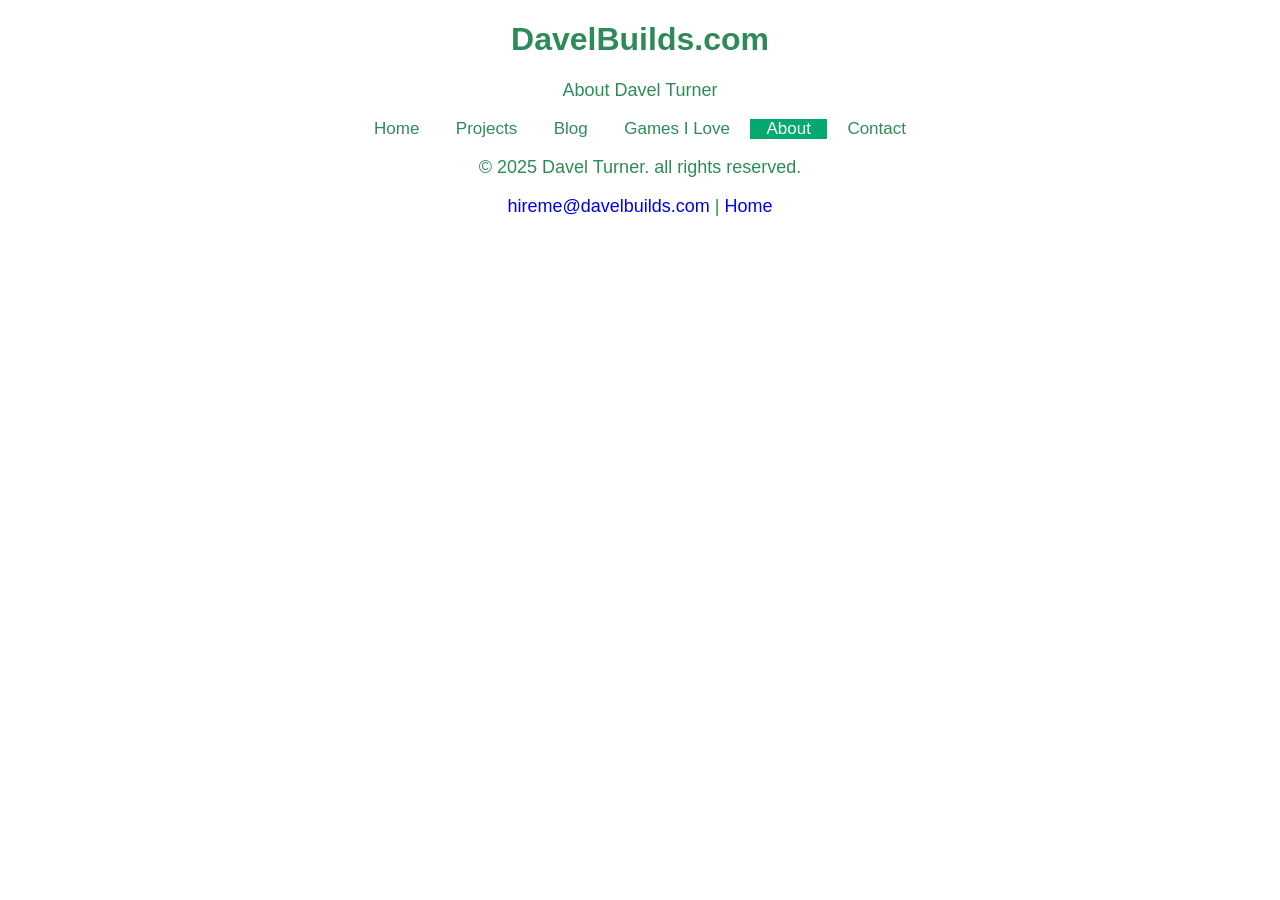
==== about.html @ e31fa060 "Updated website. Changed styles. Removed section that were not being used. Created and fixed current" ====
<!DOCTYPE html>
<html lang="en">
    <head>
        <meta charset="UTF-8">
        <meta name="viewport" content="width=device-width, initial-scale=1.0">
        <link href="./resources/css/index.css" type="text/css" rel="stylesheet">
        <title>About Davel Turner | DavelBuilds.com</title>
    </head>
    <body>
        <h1>DavelBuilds.com</h1>
        <p>About Davel Turner</p>
        <nav>
            <div class="topnav">
                <a href="./index.html">Home</a>
                <a href="./projects.html">Projects</a>
                <a href="./blog.html">Blog</a>
                <a href="./gil.html">Games I Love</a>
                <a class="active" href="./about.html">About</a>
                <a href="./contact.html">Contact</a>
            </div>
        </nav>
        <footer>
            <p>&copy; 2025 Davel Turner. all rights reserved.</p>
            <p><a href="mailto:hireme@davelbuilds.com">hireme@davelbuilds.com</a> | <a href="./index.html">Home</a></p>
        </footer>
    </body>
</html>
---- resources/css/index.css ----
* {
    font-family: Helvetica, Arial, sans-serif;
    background: url("https://i.ibb.co/JB8v7xq/pexels-francesco-ungaro-998641.jpg");
    text-align: center;
}

h1 {
    color: SeaGreen;
}

p, li, h3 {
    font-size:18px;
    color: seagreen;
}

a {
    text-decoration: none;
}

.topnav {
    /*background-color: #333;*/
    overflow: hidden;
    text-align: center;
}

.topnav a {
    float: center;
    color: seagreen;
    text-align: center;
    padding: 14px 16px;
    text-decoration: none;
    font-size: 17px;
}
.topnav a.active {
    background-color: #04AA6D;
    color: white;
}
.latest {
    border-top: 2px solid seagreen;
}
.latest img {
    border: 1px solid seagreen;
}
.blog_post {
    border-top: 2px solid seagreen;
}
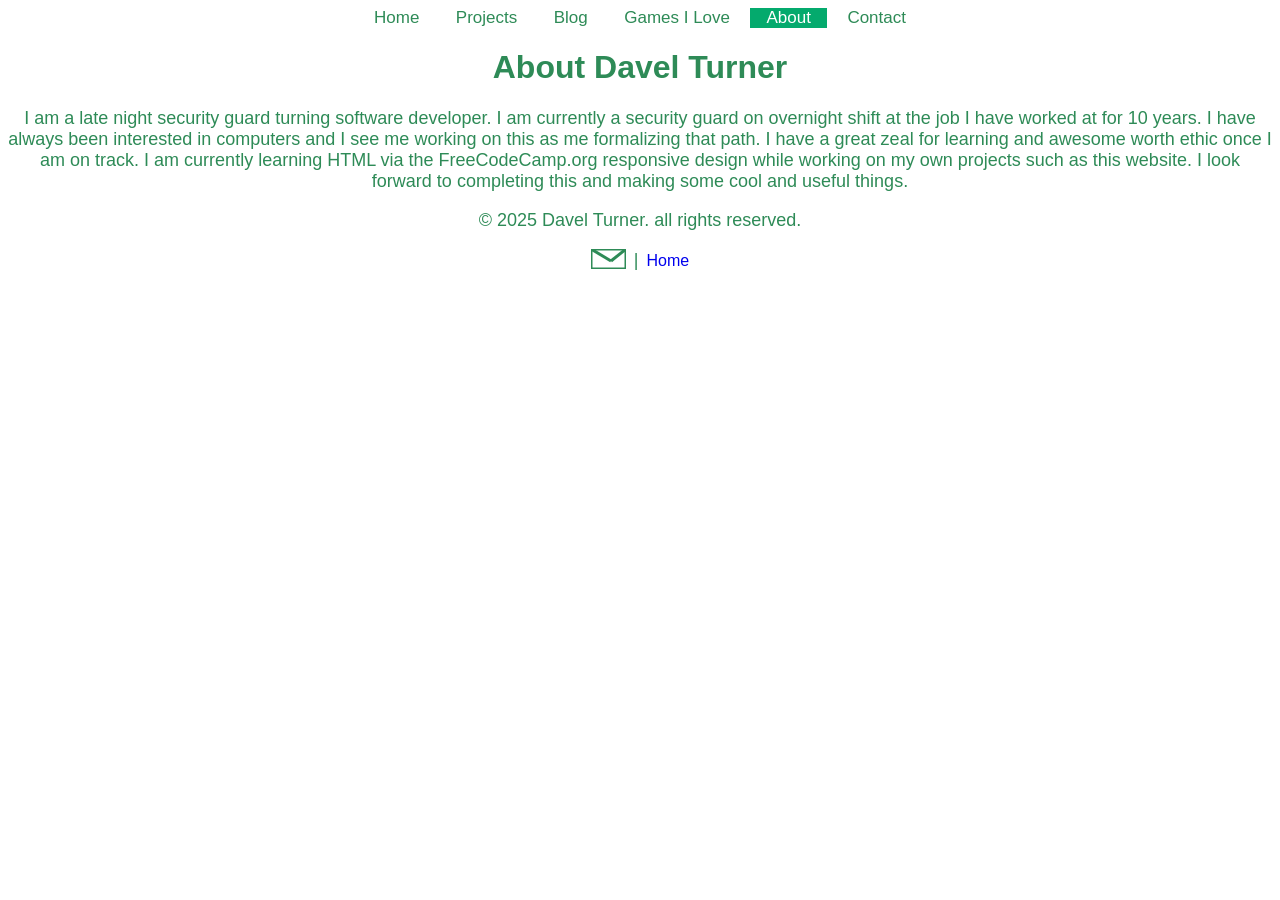
==== commit f3c2f130: "Updated Index with current work. Changed mail:to to a selff created envelope svg with a link. Games " ====
--- a/about.html
+++ b/about.html
@@ -7,8 +7,6 @@
         <title>About Davel Turner | DavelBuilds.com</title>
     </head>
     <body>
-        <h1>DavelBuilds.com</h1>
-        <p>About Davel Turner</p>
         <nav>
             <div class="topnav">
                 <a href="./index.html">Home</a>
@@ -19,9 +17,27 @@
                 <a href="./contact.html">Contact</a>
             </div>
         </nav>
+        <main>
+            <h1>About Davel Turner</h1>
+
+            <p> I am a late night security guard turning software developer. I am currently a security guard on overnight shift at the job I have worked at for 10 years.
+                I have always been interested in computers and I see me working on this as me formalizing that path. I have a great zeal for learning and awesome worth ethic once I am on track.
+                I am currently learning HTML via the FreeCodeCamp.org responsive design while working on my own projects such as this website. I look forward to completing this and making some cool and useful things.
+            </p>
+        </main>
         <footer>
             <p>&copy; 2025 Davel Turner. all rights reserved.</p>
-            <p><a href="mailto:hireme@davelbuilds.com">hireme@davelbuilds.com</a> | <a href="./index.html">Home</a></p>
+            <div class="footer-contact">
+                <a href="mailto:hireme@davelbuilds.com">
+                    <svg width="35" height="20">
+                        <rect x="0" y="0" width="35" height="20" stroke="seagreen" stroke-width="3" fill="white" />
+                        <line x1="0" y1="0" x2="20" y2="12" stroke="seagreen" stroke-width="3" />
+                        <line x1="20" y1="12" x2="35" y2="0" stroke="seagreen" stroke-width="3" />
+                    </svg>
+                </a>
+                <span>|</span>
+                <a href="./index.html">Home</a>
+            </div>        
         </footer>
     </body>
 </html>
--- a/resources/css/index.css
+++ b/resources/css/index.css
@@ -1,14 +1,17 @@
 * {
     font-family: Helvetica, Arial, sans-serif;
+    text-align: center;
+}
+
+body {
     background: url("https://i.ibb.co/JB8v7xq/pexels-francesco-ungaro-998641.jpg");
-    text-align: center;
 }
 
 h1 {
     color: SeaGreen;
 }
 
-p, li, h3 {
+p, li, h3, span {
     font-size:18px;
     color: seagreen;
 }
@@ -17,6 +20,9 @@
     text-decoration: none;
 }
 
+/*footer, p {
+    display: inline;
+}*/
 .topnav {
     /*background-color: #333;*/
     overflow: hidden;
@@ -43,4 +49,10 @@
 }
 .blog_post {
     border-top: 2px solid seagreen;
+}
+.footer-contact {
+    display: flex;
+    align-items: center;
+    gap: 8px;
+    justify-content: center;
 }
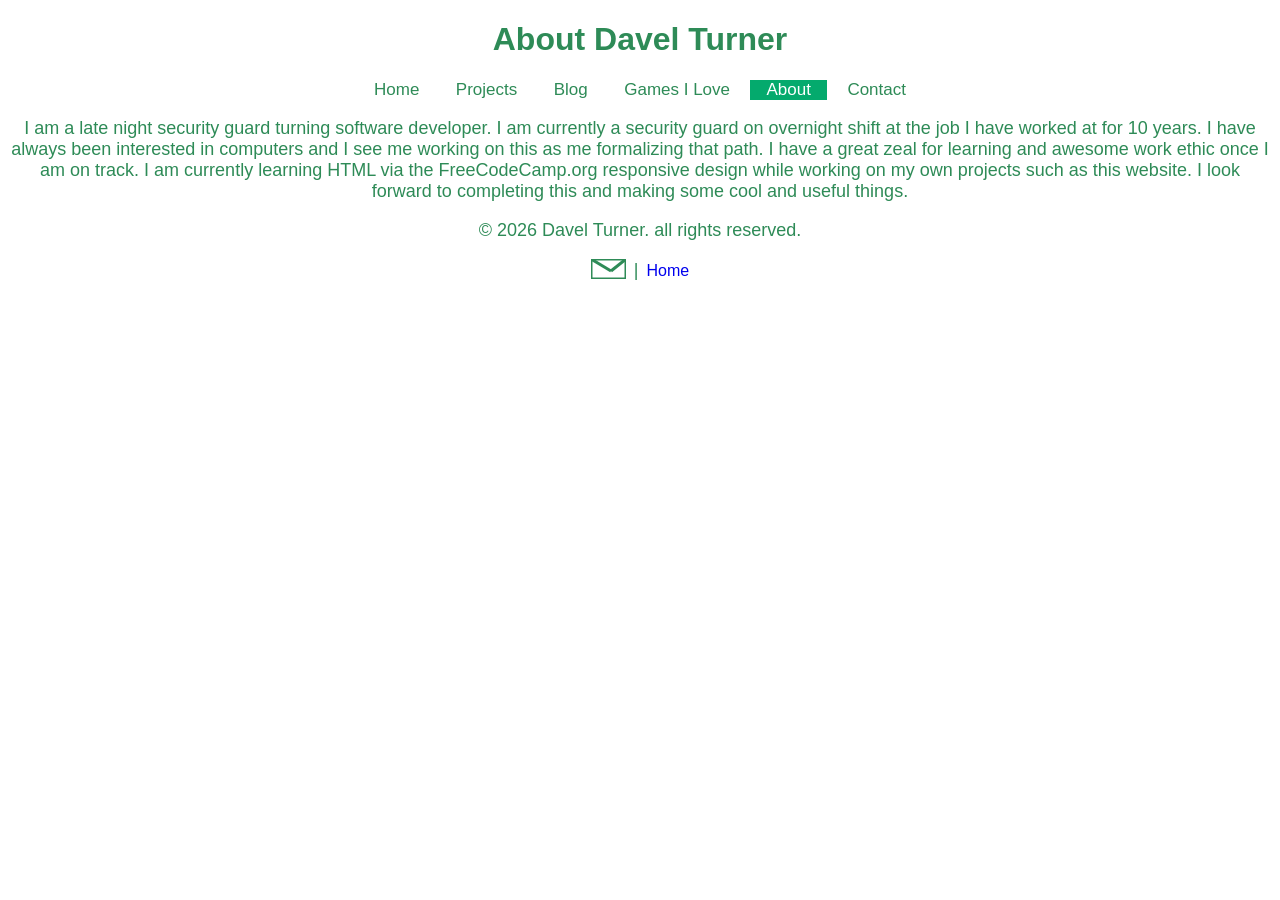
==== commit 0641c128: "Changed about.html to improve its semantic structure. Wrapped the nav element in a header element an" ====
--- a/about.html
+++ b/about.html
@@ -7,26 +7,29 @@
         <title>About Davel Turner | DavelBuilds.com</title>
     </head>
     <body>
-        <nav>
-            <div class="topnav">
-                <a href="./index.html">Home</a>
-                <a href="./projects.html">Projects</a>
-                <a href="./blog.html">Blog</a>
-                <a href="./gil.html">Games I Love</a>
-                <a class="active" href="./about.html">About</a>
-                <a href="./contact.html">Contact</a>
-            </div>
-        </nav>
+        <header>
+            <h1>About Davel Turner</h1>
+            <nav>
+                <div class="topnav">
+                    <a href="./index.html">Home</a>
+                    <a href="./projects.html">Projects</a>
+                    <a href="./blog.html">Blog</a>
+                    <a href="./gil.html">Games I Love</a>
+                    <a class="active" href="./about.html">About</a>
+                    <a href="./contact.html">Contact</a>
+                </div>
+            </nav>
+        </header>    
         <main>
-            <h1>About Davel Turner</h1>
-
-            <p> I am a late night security guard turning software developer. I am currently a security guard on overnight shift at the job I have worked at for 10 years.
-                I have always been interested in computers and I see me working on this as me formalizing that path. I have a great zeal for learning and awesome worth ethic once I am on track.
-                I am currently learning HTML via the FreeCodeCamp.org responsive design while working on my own projects such as this website. I look forward to completing this and making some cool and useful things.
-            </p>
+            <article>
+                <p> I am a late night security guard turning software developer. I am currently a security guard on overnight shift at the job I have worked at for 10 years.
+                    I have always been interested in computers and I see me working on this as me formalizing that path. I have a great zeal for learning and awesome work ethic once I am on track.
+                    I am currently learning HTML via the FreeCodeCamp.org responsive design while working on my own projects such as this website. I look forward to completing this and making some cool and useful things.
+                </p>
+            </article>
         </main>
         <footer>
-            <p>&copy; 2025 Davel Turner. all rights reserved.</p>
+            <p>&copy; 2026 Davel Turner. all rights reserved.</p>
             <div class="footer-contact">
                 <a href="mailto:hireme@davelbuilds.com">
                     <svg width="35" height="20">
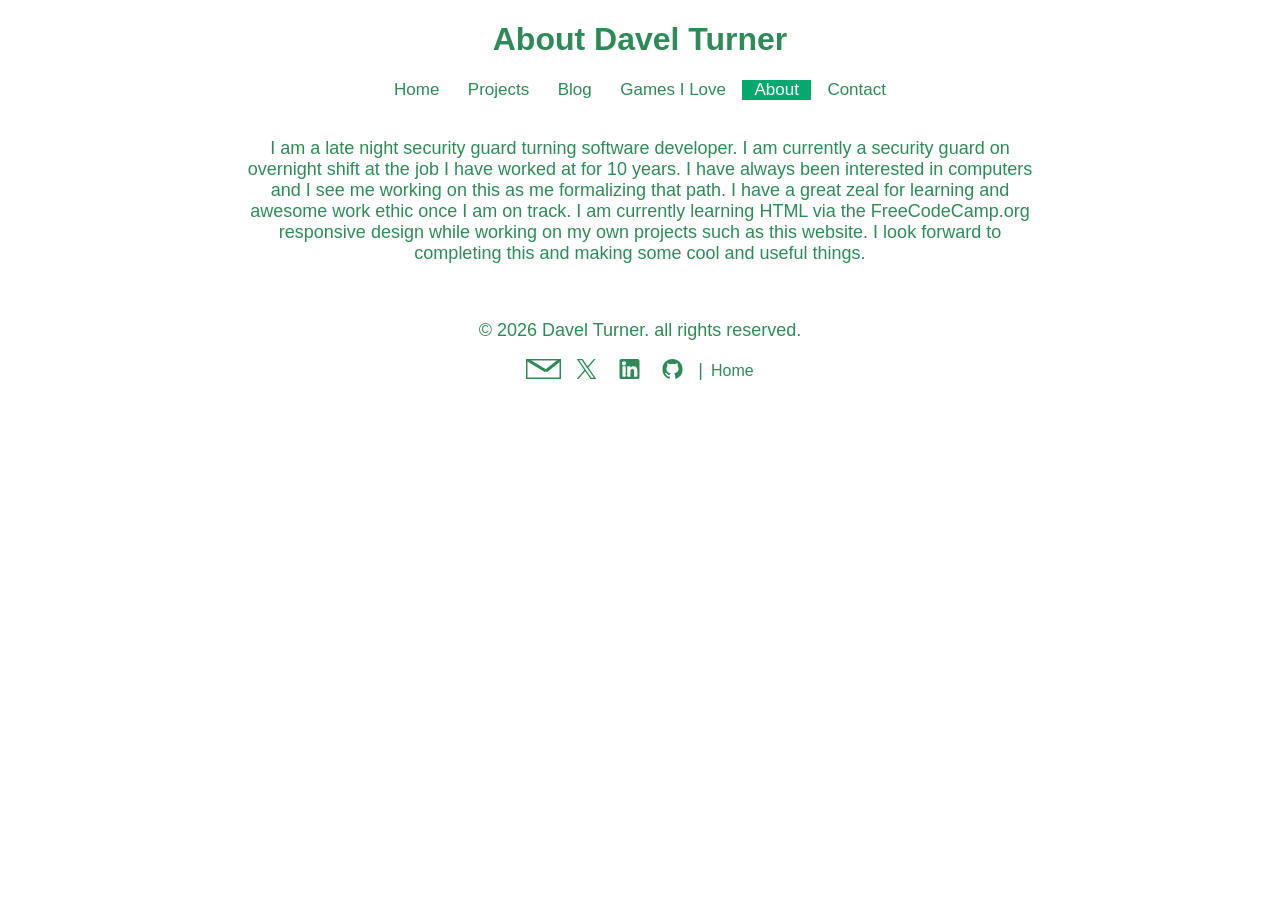
==== commit 6ac608d4: "Add contact form and thank you page Hooked up Formspree with _next redirect, added thankyou.html, up" ====
--- a/about.html
+++ b/about.html
@@ -38,6 +38,37 @@
                         <line x1="20" y1="12" x2="35" y2="0" stroke="seagreen" stroke-width="3" />
                     </svg>
                 </a>
+                <a href="https://www.x.com/davelturner" target="_blank">
+                    <svg width="35" height="20" viewBox="0 0 1200 1227" fill="none" xmlns="http://www.w3.org/2000/svg">
+                        <path d="M714.163 519.284L1160.89 0H1055.03L667.137 450.887L357.328 0H0L468.492 681.821L0 1226.37H105.866L515.491 750.218L842.672 1226.37H1200L714.137 519.284H714.163ZM569.165 687.828L521.697 619.934L144.011 79.6944H306.615L611.412 515.685L658.88 583.579L1055.08 1150.3H892.476L569.165 687.854V687.828Z" fill="seagreen"/>
+                    </svg>
+                </a>
+                <a href="https://www.linkedin.com/in/davel-turner-98b11533b/" target="_blank">
+                    <svg height="20" width="35" version="1.1" id="Layer_1" xmlns="http://www.w3.org/2000/svg" xmlns:xlink="http://www.w3.org/1999/xlink" 
+	                viewBox="0 0 382 382" xml:space="preserve">
+                        <path style="fill:seagreen;" d="M347.445,0H34.555C15.471,0,0,15.471,0,34.555v312.889C0,366.529,15.471,382,34.555,382h312.889
+                            C366.529,382,382,366.529,382,347.444V34.555C382,15.471,366.529,0,347.445,0z M118.207,329.844c0,5.554-4.502,10.056-10.056,10.056
+                            H65.345c-5.554,0-10.056-4.502-10.056-10.056V150.403c0-5.554,4.502-10.056,10.056-10.056h42.806
+                            c5.554,0,10.056,4.502,10.056,10.056V329.844z M86.748,123.432c-22.459,0-40.666-18.207-40.666-40.666S64.289,42.1,86.748,42.1
+                            s40.666,18.207,40.666,40.666S109.208,123.432,86.748,123.432z M341.91,330.654c0,5.106-4.14,9.246-9.246,9.246H286.73
+                            c-5.106,0-9.246-4.14-9.246-9.246v-84.168c0-12.556,3.683-55.021-32.813-55.021c-28.309,0-34.051,29.066-35.204,42.11v97.079
+                            c0,5.106-4.139,9.246-9.246,9.246h-44.426c-5.106,0-9.246-4.14-9.246-9.246V149.593c0-5.106,4.14-9.246,9.246-9.246h44.426
+                            c5.106,0,9.246,4.14,9.246,9.246v15.655c10.497-15.753,26.097-27.912,59.312-27.912c73.552,0,73.131,68.716,73.131,106.472
+                            L341.91,330.654L341.91,330.654z"/>
+                    </svg>
+                </a>
+                <a href="https://github.com/DavelBuilds" target="_blank">
+                    <svg width="35" height="20" viewBox="0 0 98 96" fill="none" xmlns="http://www.w3.org/2000/svg">
+                        <g clip-path="url(#clip0_730_27126)">
+                        <path d="M41.4395 69.3848C28.8066 67.8535 19.9062 58.7617 19.9062 46.9902C19.9062 42.2051 21.6289 37.0371 24.5 33.5918C23.2559 30.4336 23.4473 23.7344 24.8828 20.959C28.7109 20.4805 33.8789 22.4902 36.9414 25.2656C40.5781 24.1172 44.4062 23.543 49.0957 23.543C53.7852 23.543 57.6133 24.1172 61.0586 25.1699C64.0254 22.4902 69.2891 20.4805 73.1172 20.959C74.457 23.543 74.6484 30.2422 73.4043 33.4961C76.4668 37.1328 78.0937 42.0137 78.0937 46.9902C78.0937 58.7617 69.1934 67.6621 56.3691 69.2891C59.623 71.3945 61.8242 75.9883 61.8242 81.252L61.8242 91.2051C61.8242 94.0762 64.2168 95.7031 67.0879 94.5547C84.4102 87.9512 98 70.6289 98 49.1914C98 22.1074 75.9883 6.69539e-07 48.9043 4.309e-07C21.8203 1.92261e-07 -1.9479e-07 22.1074 -4.3343e-07 49.1914C-6.20631e-07 70.4375 13.4941 88.0469 31.6777 94.6504C34.2617 95.6074 36.75 93.8848 36.75 91.3008L36.75 83.6445C35.4102 84.2188 33.6875 84.6016 32.1562 84.6016C25.8398 84.6016 22.1074 81.1563 19.4277 74.7441C18.375 72.1602 17.2266 70.6289 15.0254 70.3418C13.877 70.2461 13.4941 69.7676 13.4941 69.1934C13.4941 68.0449 15.4082 67.1836 17.3223 67.1836C20.0977 67.1836 22.4902 68.9063 24.9785 72.4473C26.8926 75.2227 28.9023 76.4668 31.2949 76.4668C33.6875 76.4668 35.2187 75.6055 37.4199 73.4043C39.0469 71.7773 40.291 70.3418 41.4395 69.3848Z" fill="seagreen"/>
+                        </g>
+                        <defs>
+                        <clipPath id="clip0_730_27126">
+                        <rect width="98" height="96" fill="white"/>
+                        </clipPath>
+                        </defs>
+                    </svg>
+                </a>
                 <span>|</span>
                 <a href="./index.html">Home</a>
             </div>        
--- a/resources/css/index.css
+++ b/resources/css/index.css
@@ -1,13 +1,23 @@
 * {
     font-family: Helvetica, Arial, sans-serif;
-    text-align: center;
 }
 
 body {
     background: url("https://i.ibb.co/JB8v7xq/pexels-francesco-ungaro-998641.jpg");
 }
 
-h1 {
+main{
+    max-width: 800px;
+    margin: auto;
+    padding: 20px;
+    text-align: center;
+}
+
+header {
+    text-align: center;
+}
+
+h1, h2, h3, h4 {
     color: SeaGreen;
 }
 
@@ -20,20 +30,28 @@
     text-decoration: none;
 }
 
-/*footer, p {
-    display: inline;
-}*/
+footer {
+    text-align: center;
+}
+
+iframe {
+    border: none;
+}
+
+fieldset {
+    color: seagreen;
+    border-color: seagreen;
+}
+
 .topnav {
-    /*background-color: #333;*/
     overflow: hidden;
     text-align: center;
 }
 
 .topnav a {
-    float: center;
     color: seagreen;
     text-align: center;
-    padding: 14px 16px;
+    padding: 10px 12px;
     text-decoration: none;
     font-size: 17px;
 }
@@ -55,4 +73,12 @@
     align-items: center;
     gap: 8px;
     justify-content: center;
+}
+
+li{
+    list-style-type: none;
+}
+
+a:link{
+    color:seagreen
 }
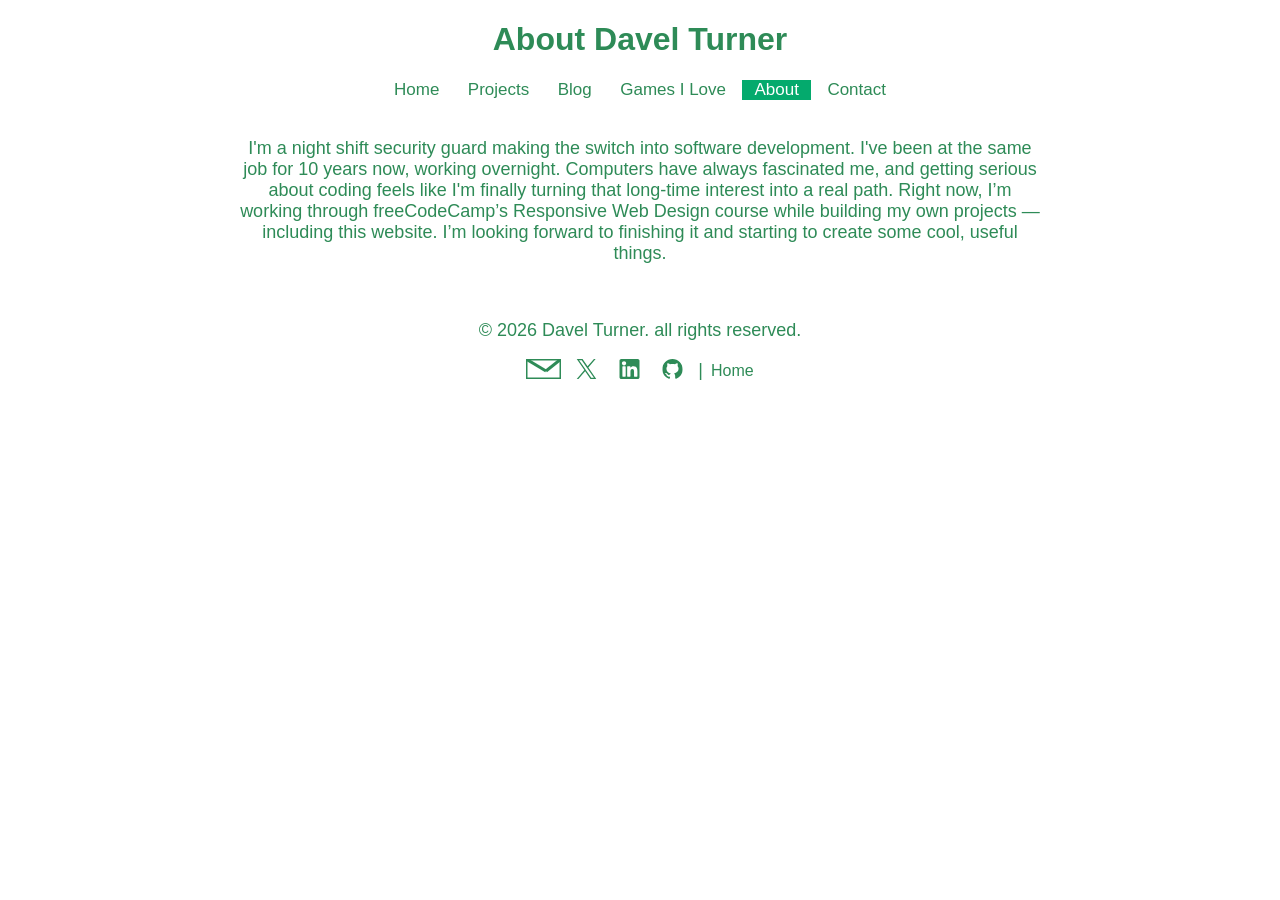
==== commit 7ebccb42: "Added blog posts to blog.html. Added aria-labels to footer links for all pages. Added meta descripti" ====
--- a/about.html
+++ b/about.html
@@ -3,6 +3,7 @@
     <head>
         <meta charset="UTF-8">
         <meta name="viewport" content="width=device-width, initial-scale=1.0">
+        <meta name="description" content="Learn more about Davel Turner">
         <link href="./resources/css/index.css" type="text/css" rel="stylesheet">
         <title>About Davel Turner | DavelBuilds.com</title>
     </head>
@@ -22,28 +23,28 @@
         </header>    
         <main>
             <article>
-                <p> I am a late night security guard turning software developer. I am currently a security guard on overnight shift at the job I have worked at for 10 years.
-                    I have always been interested in computers and I see me working on this as me formalizing that path. I have a great zeal for learning and awesome work ethic once I am on track.
-                    I am currently learning HTML via the FreeCodeCamp.org responsive design while working on my own projects such as this website. I look forward to completing this and making some cool and useful things.
+                <p> I'm a night shift security guard making the switch into software development. I've been at the same job for 10 years now, working overnight.
+                    Computers have always fascinated me, and getting serious about coding feels like I'm finally turning that long-time interest into a real path.
+                    Right now, I’m working through freeCodeCamp’s Responsive Web Design course while building my own projects — including this website. I’m looking forward to finishing it and starting to create some cool, useful things.
                 </p>
             </article>
         </main>
         <footer>
             <p>&copy; 2026 Davel Turner. all rights reserved.</p>
             <div class="footer-contact">
-                <a href="mailto:hireme@davelbuilds.com">
+                <a href="mailto:hireme@davelbuilds.com" aria-label="Email Davel Turner.">
                     <svg width="35" height="20">
                         <rect x="0" y="0" width="35" height="20" stroke="seagreen" stroke-width="3" fill="white" />
                         <line x1="0" y1="0" x2="20" y2="12" stroke="seagreen" stroke-width="3" />
                         <line x1="20" y1="12" x2="35" y2="0" stroke="seagreen" stroke-width="3" />
                     </svg>
                 </a>
-                <a href="https://www.x.com/davelturner" target="_blank">
+                <a href="https://www.x.com/davelturner" target="_blank" aria-label="Davel Turner's X/Twitter account">
                     <svg width="35" height="20" viewBox="0 0 1200 1227" fill="none" xmlns="http://www.w3.org/2000/svg">
                         <path d="M714.163 519.284L1160.89 0H1055.03L667.137 450.887L357.328 0H0L468.492 681.821L0 1226.37H105.866L515.491 750.218L842.672 1226.37H1200L714.137 519.284H714.163ZM569.165 687.828L521.697 619.934L144.011 79.6944H306.615L611.412 515.685L658.88 583.579L1055.08 1150.3H892.476L569.165 687.854V687.828Z" fill="seagreen"/>
                     </svg>
                 </a>
-                <a href="https://www.linkedin.com/in/davel-turner-98b11533b/" target="_blank">
+                <a href="https://www.linkedin.com/in/davel-turner-98b11533b/" target="_blank" aria-label="Davel Turner's LinkedIn account">
                     <svg height="20" width="35" version="1.1" id="Layer_1" xmlns="http://www.w3.org/2000/svg" xmlns:xlink="http://www.w3.org/1999/xlink" 
 	                viewBox="0 0 382 382" xml:space="preserve">
                         <path style="fill:seagreen;" d="M347.445,0H34.555C15.471,0,0,15.471,0,34.555v312.889C0,366.529,15.471,382,34.555,382h312.889
@@ -57,7 +58,7 @@
                             L341.91,330.654L341.91,330.654z"/>
                     </svg>
                 </a>
-                <a href="https://github.com/DavelBuilds" target="_blank">
+                <a href="https://github.com/DavelBuilds" target="_blank" aria-label="Davel Turner's GitHub page">
                     <svg width="35" height="20" viewBox="0 0 98 96" fill="none" xmlns="http://www.w3.org/2000/svg">
                         <g clip-path="url(#clip0_730_27126)">
                         <path d="M41.4395 69.3848C28.8066 67.8535 19.9062 58.7617 19.9062 46.9902C19.9062 42.2051 21.6289 37.0371 24.5 33.5918C23.2559 30.4336 23.4473 23.7344 24.8828 20.959C28.7109 20.4805 33.8789 22.4902 36.9414 25.2656C40.5781 24.1172 44.4062 23.543 49.0957 23.543C53.7852 23.543 57.6133 24.1172 61.0586 25.1699C64.0254 22.4902 69.2891 20.4805 73.1172 20.959C74.457 23.543 74.6484 30.2422 73.4043 33.4961C76.4668 37.1328 78.0937 42.0137 78.0937 46.9902C78.0937 58.7617 69.1934 67.6621 56.3691 69.2891C59.623 71.3945 61.8242 75.9883 61.8242 81.252L61.8242 91.2051C61.8242 94.0762 64.2168 95.7031 67.0879 94.5547C84.4102 87.9512 98 70.6289 98 49.1914C98 22.1074 75.9883 6.69539e-07 48.9043 4.309e-07C21.8203 1.92261e-07 -1.9479e-07 22.1074 -4.3343e-07 49.1914C-6.20631e-07 70.4375 13.4941 88.0469 31.6777 94.6504C34.2617 95.6074 36.75 93.8848 36.75 91.3008L36.75 83.6445C35.4102 84.2188 33.6875 84.6016 32.1562 84.6016C25.8398 84.6016 22.1074 81.1563 19.4277 74.7441C18.375 72.1602 17.2266 70.6289 15.0254 70.3418C13.877 70.2461 13.4941 69.7676 13.4941 69.1934C13.4941 68.0449 15.4082 67.1836 17.3223 67.1836C20.0977 67.1836 22.4902 68.9063 24.9785 72.4473C26.8926 75.2227 28.9023 76.4668 31.2949 76.4668C33.6875 76.4668 35.2187 75.6055 37.4199 73.4043C39.0469 71.7773 40.291 70.3418 41.4395 69.3848Z" fill="seagreen"/>
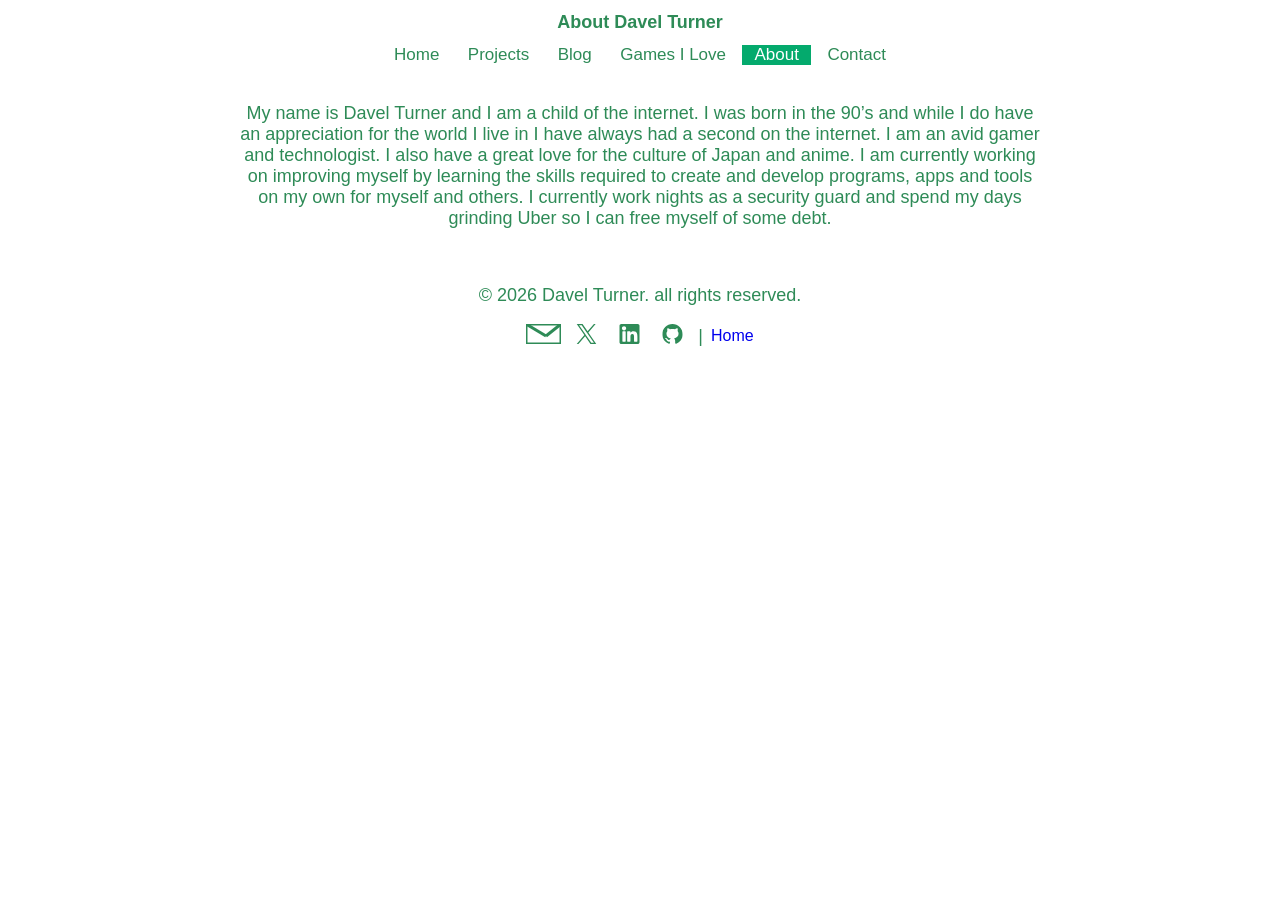
==== commit 81d09f2c: "Fixed serveral typos. Added new blogs." ====
--- a/about.html
+++ b/about.html
@@ -23,9 +23,7 @@
         </header>    
         <main>
             <article>
-                <p> I'm a night shift security guard making the switch into software development. I've been at the same job for 10 years now, working overnight.
-                    Computers have always fascinated me, and getting serious about coding feels like I'm finally turning that long-time interest into a real path.
-                    Right now, I’m working through freeCodeCamp’s Responsive Web Design course while building my own projects — including this website. I’m looking forward to finishing it and starting to create some cool, useful things.
+                <p> My name is Davel Turner and I am a child of the internet. I was born in the 90’s and while I do have an appreciation for the world I live in I have always had a second on the internet. I am an avid gamer and technologist. I also have a great love for the culture of Japan and anime. I am currently working on improving myself by learning the skills required to create and develop programs, apps and tools on my own for myself and others. I currently work nights as a security guard and spend my days grinding Uber so I can free myself of some debt. 
                 </p>
             </article>
         </main>
--- a/resources/css/index.css
+++ b/resources/css/index.css
@@ -17,11 +17,7 @@
     text-align: center;
 }
 
-h1, h2, h3, h4 {
-    color: SeaGreen;
-}
-
-p, li, h3, span {
+p, li, h1, h2, h3, h4, span {
     font-size:18px;
     color: seagreen;
 }
@@ -77,8 +73,4 @@
 
 li{
     list-style-type: none;
-}
-
-a:link{
-    color:seagreen
 }
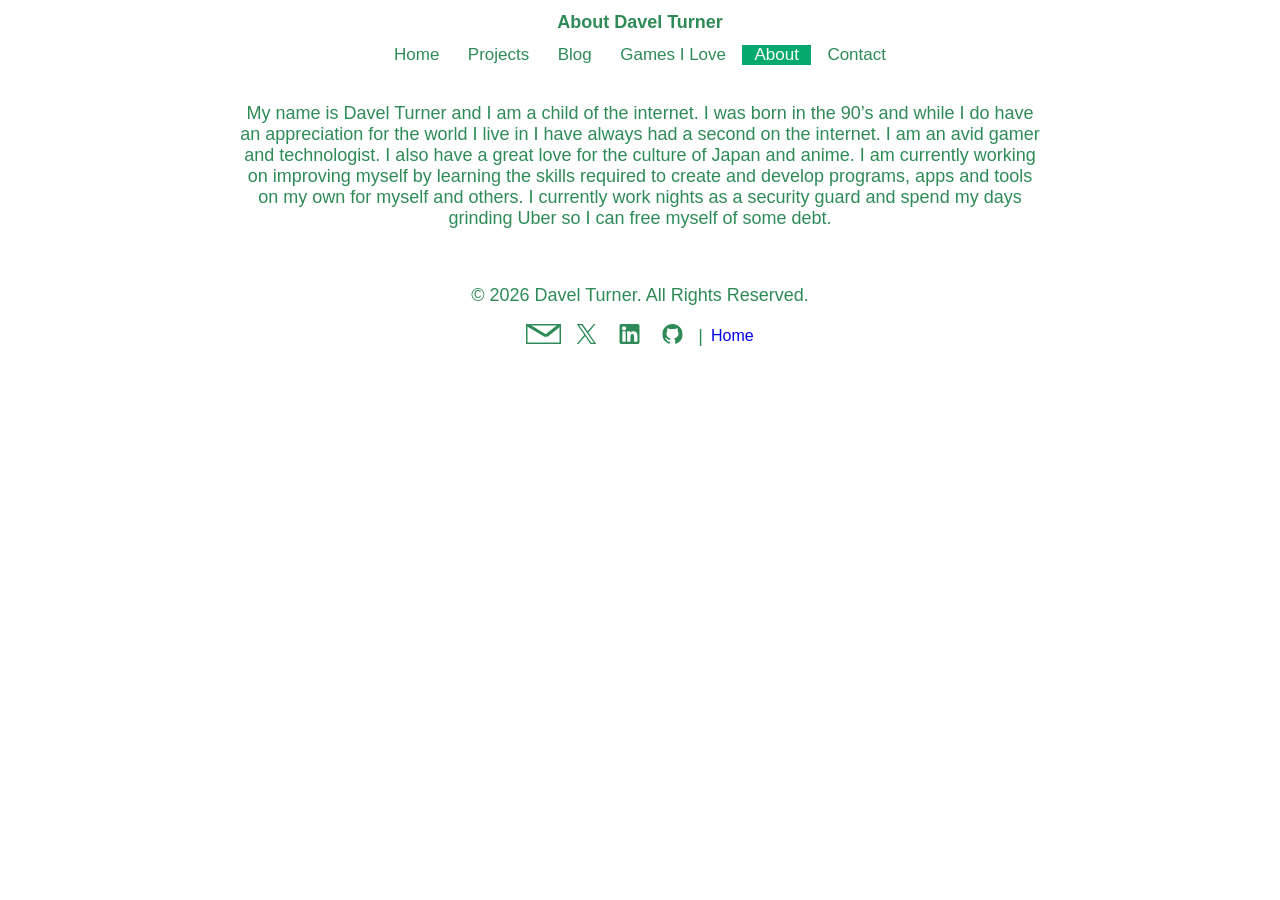
==== commit b7fa033f: "Add trend archive project to projects page Also fix inconsistent nav labels and footer capitalizatio" ====
--- a/about.html
+++ b/about.html
@@ -28,7 +28,7 @@
             </article>
         </main>
         <footer>
-            <p>&copy; 2026 Davel Turner. all rights reserved.</p>
+            <p>&copy; 2026 Davel Turner. All Rights Reserved.</p>
             <div class="footer-contact">
                 <a href="mailto:hireme@davelbuilds.com" aria-label="Email Davel Turner.">
                     <svg width="35" height="20">
--- a/resources/css/index.css
+++ b/resources/css/index.css
@@ -24,6 +24,11 @@
 
 a {
     text-decoration: none;
+}
+
+img {
+    max-width: 100%;
+    height: auto;
 }
 
 footer {
@@ -73,4 +78,34 @@
 
 li{
     list-style-type: none;
+}
+
+.progress-bar {
+    height: 25px;
+    width: 500px;
+    background-color: #e0e0e0;
+    overflow: hidden;
+    border-radius: 8px;
+    margin: 0 auto;
+}
+
+.bar-fill {
+  height: 100%;
+  text-align: center;
+}
+
+#freecodecamp-bar {
+border: 4px solid seagreen;
+}
+
+#freecodecamp-fill {
+    background-color: seagreen;
+    width: 30.2%;
+}
+
+.bar-fill > span {
+  position: relative;
+  top: 15%;
+  left: 115%;
+  color: black;
 }
